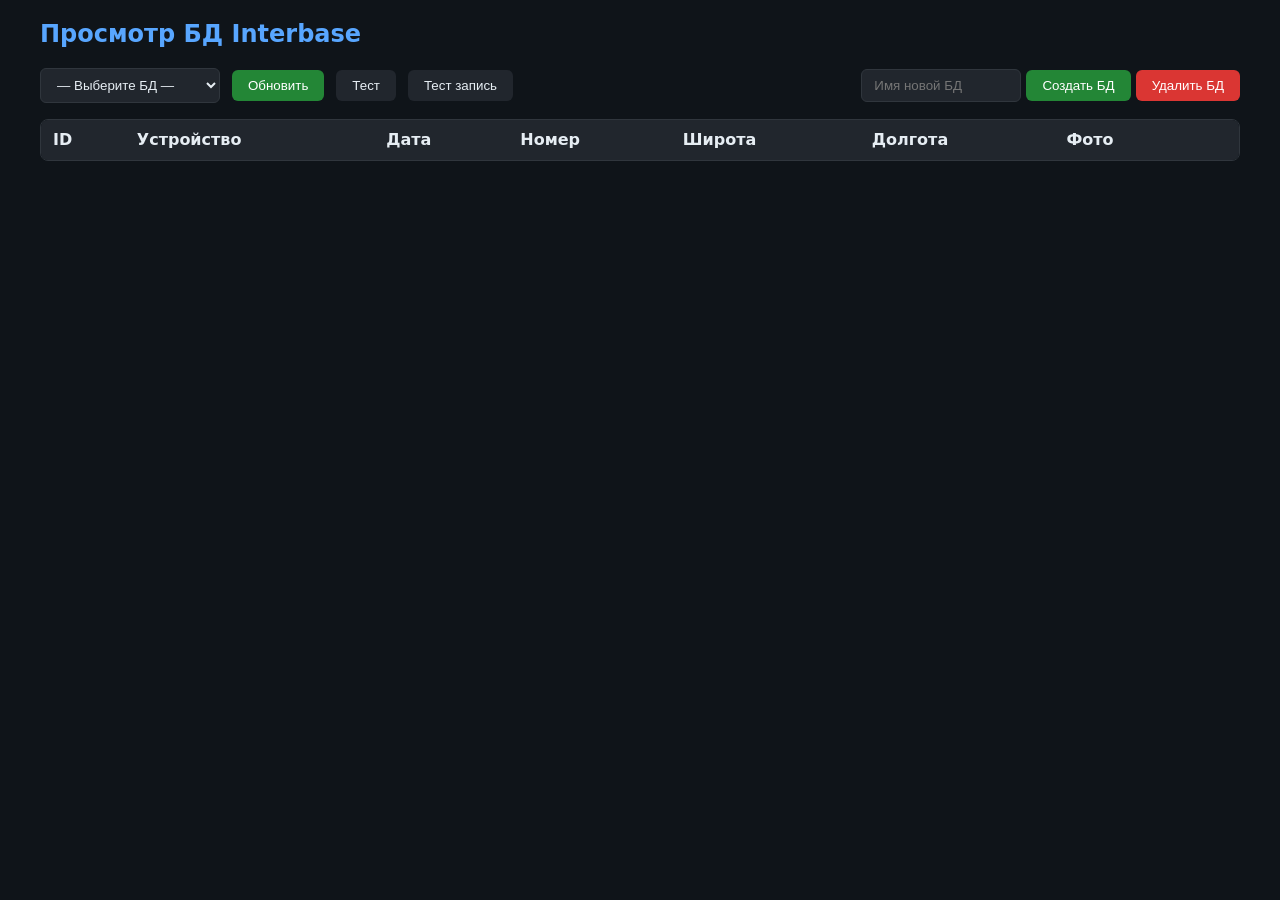
==== MbWebApp/wwwroot/db-viewer.html @ 2b15854f "design" ====
<!DOCTYPE html>
<html lang="ru"><head>
<meta charset="utf-8">
<meta name="viewport" content="width=device-width, initial-scale=1">
<title>Просмотр БД — Nomeroff</title>
<style>
*{box-sizing:border-box}
body{font-family:system-ui,-apple-system,Segoe UI,Roboto,sans-serif;margin:0;padding:20px;background:#0f1419;color:#e6edf3}
.container{max-width:1200px;margin:0 auto}
h1{font-size:1.5rem;margin:0 0 20px;color:#58a6ff}
.toolbar{display:flex;flex-wrap:wrap;gap:12px;align-items:center;margin-bottom:16px}
.toolbar select{padding:8px 12px;border:1px solid #30363d;border-radius:6px;background:#21262d;color:#e6edf3;min-width:180px}
.toolbar button{padding:8px 16px;border:none;border-radius:6px;cursor:pointer;font-weight:500}
.btn{background:#238636;color:#fff}
.btn:hover{background:#2ea043}
.btn-ghost{background:#21262d;color:#e6edf3;border:1px solid #30363d}
.btn-ghost:hover{background:#30363d}
.btn-danger{background:#da3633;color:#fff}
.btn-danger:hover{background:#f85149}
.status{padding:8px;border-radius:6px;font-size:14px}
.status.ok{background:#23863633;color:#7ee787}
.status.err{background:#da363333;color:#f85149}
.table-wrap{overflow-x:auto;border-radius:8px;border:1px solid #30363d}
table{width:100%;border-collapse:collapse;background:#161b22}
th,td{padding:10px 12px;text-align:left;border-bottom:1px solid #21262d}
th{background:#21262d;font-weight:600;white-space:nowrap}
tr:hover{background:#21262d}
.link-foto{color:#58a6ff;cursor:pointer;text-decoration:underline}
.link-foto:hover{color:#79c0ff}
.row-actions{display:flex;gap:6px}
.empty{padding:40px;text-align:center;color:#8b949e}
input[name=newdb]{padding:8px 12px;border:1px solid #30363d;border-radius:6px;background:#21262d;color:#e6edf3;width:160px}
</style></head><body>
<div class="container">
  <h1>Просмотр БД Interbase</h1>
  <div class="toolbar">
    <select id="dbSelect" onchange="onDbChange()"><option value="">— Выберите БД —</option></select>
    <button class="btn" onclick="load()">Обновить</button>
    <button class="btn-ghost" onclick="testConn()">Тест</button>
    <button class="btn-ghost" onclick="testWrite()">Тест запись</button>
    <span id="status" class="status"></span>
    <span style="margin-left:auto">
      <input type="text" name="newdb" placeholder="Имя новой БД" id="newDbName" />
      <button class="btn" onclick="createDb()">Создать БД</button>
      <button class="btn-ghost btn-danger" onclick="deleteDb()" title="Удалить выбранную БД">Удалить БД</button>
    </span>
  </div>
  <div class="table-wrap">
    <table><thead><tr>
      <th>ID</th><th>Устройство</th><th>Дата</th><th>Номер</th><th>Широта</th><th>Долгота</th><th>Фото</th><th></th>
    </tr></thead><tbody id="tbody"></tbody></table>
  </div>
</div>
<script>
const base='{baseUrl}';
let currentDb='';

function openImageInNewWindow(id){
  window.open(base+'/api/db/image/'+id+'?db='+encodeURIComponent(currentDb),'_blank');
}

async function loadDbs(){
  const r=await fetch(base+'/api/db/list');
  const j=await r.json();
  const sel=document.getElementById('dbSelect');
  sel.innerHTML='<option value="">— Выберите БД —</option>';
  for(const d of j.databases||[]){
    const o=document.createElement('option');
    o.value=d;o.textContent=d;
    sel.appendChild(o);
  }
}

async function onDbChange(){
  currentDb=document.getElementById('dbSelect').value;
  if(currentDb) load();
  else document.getElementById('tbody').innerHTML='<tr><td colspan=8 class=empty>Выберите БД</td></tr>';
}

async function load(){
  if(!currentDb){document.getElementById('status').textContent='Выберите БД';document.getElementById('status').className='status err';return}
  const tbody=document.getElementById('tbody');
  tbody.innerHTML='<tr><td colspan=8>Загрузка...</td></tr>';
  try{
    const r=await fetch(base+'/api/db/records?db='+encodeURIComponent(currentDb)+'&limit=200');
    const j=await r.json();
    if(j.message){
      tbody.innerHTML='<tr><td colspan=8 class=empty>'+j.message+'</td></tr>';
      return;
    }
    let html='';
    for(const row of j.records||[]){
      const dt=row.s_DATETIME?new Date(row.s_DATETIME).toLocaleString('ru'):'';
      const foto='<span class=link-foto onclick="openImageInNewWindow('+row.s_INCKEY+')" title="Открыть в новом окне">Фото</span>';
      html+='<tr><td>'+row.s_INCKEY+'</td><td>'+escapeHtml(row.s_DEVICEID||'')+'</td><td>'+dt+'</td><td>'+escapeHtml(row.s_NOTICE||'')+'</td><td>'+(row.s_LATITUDE??'')+'</td><td>'+(row.s_LONGITUDE??'')+'</td><td>'+foto+'</td><td class=row-actions><button class="btn-ghost btn-danger" onclick="delRecord('+row.s_INCKEY+')" title="Удалить">✕</button></td></tr>';
    }
    tbody.innerHTML=html||'<tr><td colspan=8 class=empty>Нет записей</td></tr>';
    document.getElementById('status').textContent='Загружено: '+(j.records?.length||0);
    document.getElementById('status').className='status ok';
  }catch(e){
    tbody.innerHTML='<tr><td colspan=8 class=empty>Ошибка: '+escapeHtml(e.message)+'</td></tr>';
    document.getElementById('status').textContent='Ошибка';
    document.getElementById('status').className='status err';
  }
}

function escapeHtml(s){return String(s).replace(/&/g,'&amp;').replace(/</g,'&lt;').replace(/>/g,'&gt;').replace(/"/g,'&quot;')}

async function delRecord(id){
  if(!confirm('Удалить запись '+id+'?'))return;
  const r=await fetch(base+'/api/db/records/'+id+'?db='+encodeURIComponent(currentDb),{method:'DELETE'});
  const j=await r.json();
  if(j.success)load();else alert('Ошибка удаления');
}

async function testConn(){
  if(!currentDb){document.getElementById('status').textContent='Выберите БД';document.getElementById('status').className='status err';return}
  const r=await fetch(base+'/api/db/test?db='+encodeURIComponent(currentDb));
  const j=await r.json();
  document.getElementById('status').textContent=j.message||(j.success?'OK':'Ошибка');
  document.getElementById('status').className='status '+(j.success?'ok':'err');
}

async function testWrite(){
  if(!currentDb){alert('Выберите БД');return}
  const r=await fetch(base+'/api/db/test-write?db='+encodeURIComponent(currentDb),{method:'POST'});
  let j; try{j=await r.json()}catch{j={}};
  if(j.success){load();document.getElementById('status').textContent='Записано id='+j.id;document.getElementById('status').className='status ok'}
  else alert('Ошибка: '+(j.detail||j.message||j.title||r.statusText||'неизвестная'));
}
async function deleteDb(){
  if(!currentDb){alert('Выберите БД');return}
  if(!confirm('Удалить БД '+currentDb+'? Все данные будут потеряны!'))return;
  const r=await fetch(base+'/api/db/delete?db='+encodeURIComponent(currentDb),{method:'DELETE'});
  const j=await r.json();
  alert(j.message);
  if(j.success){currentDb='';await loadDbs();document.getElementById('tbody').innerHTML='<tr><td colspan=8 class=empty>Выберите БД</td></tr>'}
}
async function createDb(){
  const name=document.getElementById('newDbName').value.trim();
  if(!name){alert('Введите имя БД');return}
  const r=await fetch(base+'/api/db/create',{method:'POST',headers:{'Content-Type':'application/json'},body:JSON.stringify({name})});
  const j=await r.json();
  alert(j.message);
  if(j.success){await loadDbs();document.getElementById('newDbName').value=''}
}

loadDbs();
</script></body></html>
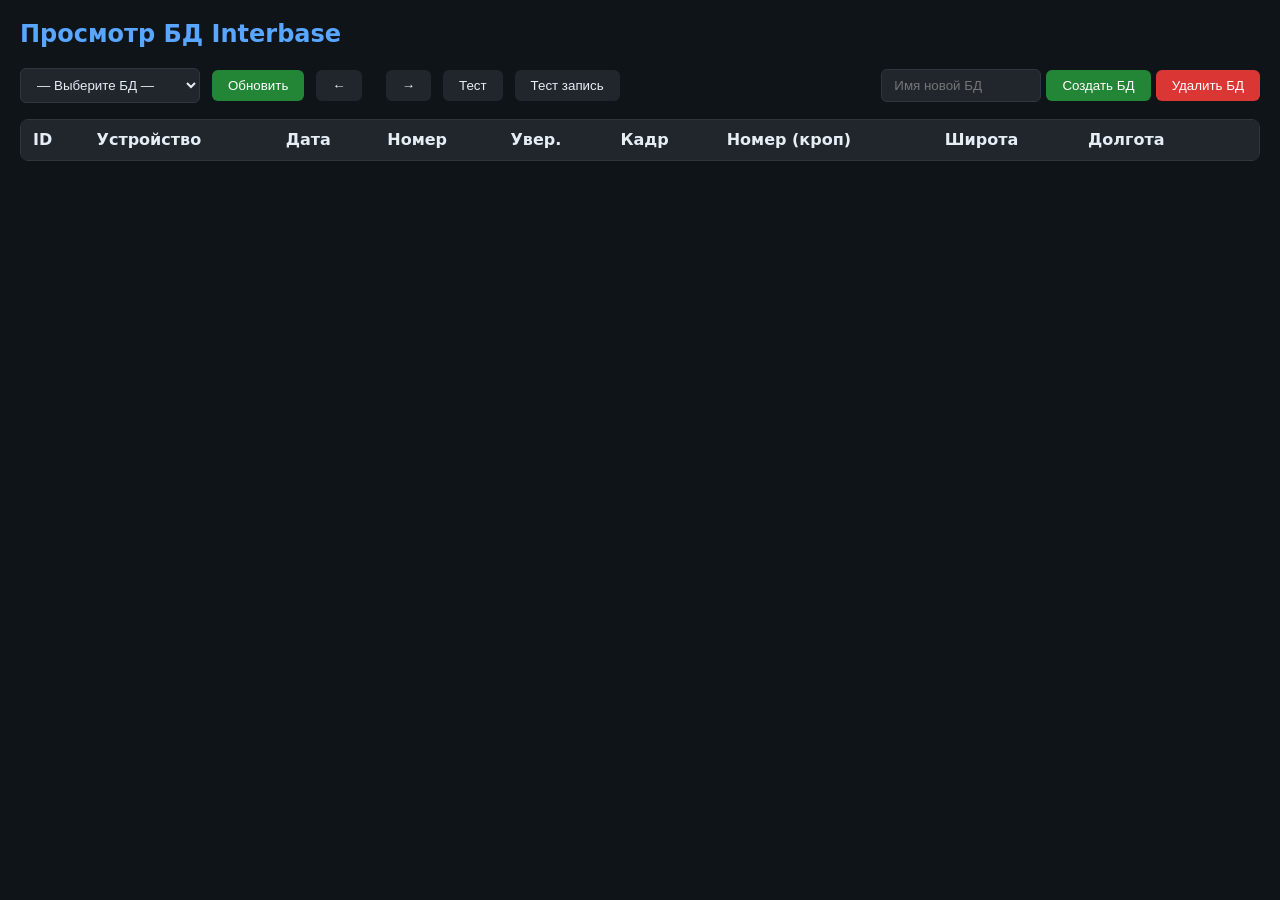
==== commit 931a181f: "crop number" ====
--- a/MbWebApp/wwwroot/db-viewer.html
+++ b/MbWebApp/wwwroot/db-viewer.html
@@ -6,7 +6,7 @@
 <style>
 *{box-sizing:border-box}
 body{font-family:system-ui,-apple-system,Segoe UI,Roboto,sans-serif;margin:0;padding:20px;background:#0f1419;color:#e6edf3}
-.container{max-width:1200px;margin:0 auto}
+.container{max-width:1400px;margin:0 auto}
 h1{font-size:1.5rem;margin:0 0 20px;color:#58a6ff}
 .toolbar{display:flex;flex-wrap:wrap;gap:12px;align-items:center;margin-bottom:16px}
 .toolbar select{padding:8px 12px;border:1px solid #30363d;border-radius:6px;background:#21262d;color:#e6edf3;min-width:180px}
@@ -22,20 +22,35 @@
 .status.err{background:#da363333;color:#f85149}
 .table-wrap{overflow-x:auto;border-radius:8px;border:1px solid #30363d}
 table{width:100%;border-collapse:collapse;background:#161b22}
-th,td{padding:10px 12px;text-align:left;border-bottom:1px solid #21262d}
+th,td{padding:10px 12px;text-align:left;border-bottom:1px solid #21262d;vertical-align:middle}
 th{background:#21262d;font-weight:600;white-space:nowrap}
 tr:hover{background:#21262d}
-.link-foto{color:#58a6ff;cursor:pointer;text-decoration:underline}
-.link-foto:hover{color:#79c0ff}
+.plate-text{font-family:ui-monospace,Consolas,monospace;font-size:1.05rem;font-weight:600;letter-spacing:.04em}
+.conf{font-weight:600;white-space:nowrap}
+.conf.hi{color:#7ee787}
+.conf.mid{color:#e3b341}
+.conf.lo{color:#f85149}
+.thumbs{display:flex;gap:8px;align-items:center}
+.thumb-wrap{display:flex;flex-direction:column;gap:4px;align-items:center}
+.thumb-wrap span{font-size:11px;color:#8b949e}
+.thumb{max-height:72px;max-width:160px;border-radius:4px;border:1px solid #30363d;cursor:pointer;background:#0d1117;object-fit:contain}
+.thumb.plate{max-height:56px;max-width:140px;image-rendering:auto}
+.thumb.missing{width:80px;height:48px;display:flex;align-items:center;justify-content:center;color:#8b949e;font-size:11px;cursor:default}
 .row-actions{display:flex;gap:6px}
 .empty{padding:40px;text-align:center;color:#8b949e}
 input[name=newdb]{padding:8px 12px;border:1px solid #30363d;border-radius:6px;background:#21262d;color:#e6edf3;width:160px}
+.lightbox{display:none;position:fixed;inset:0;background:#000c;z-index:50;align-items:center;justify-content:center;padding:24px}
+.lightbox.show{display:flex}
+.lightbox img{max-width:96vw;max-height:92vh;border-radius:8px;box-shadow:0 8px 40px #000a}
 </style></head><body>
 <div class="container">
   <h1>Просмотр БД Interbase</h1>
   <div class="toolbar">
     <select id="dbSelect" onchange="onDbChange()"><option value="">— Выберите БД —</option></select>
     <button class="btn" onclick="load()">Обновить</button>
+    <button class="btn-ghost" onclick="prevPage()" id="btnPrev">←</button>
+    <span id="pageInfo" style="color:#8b949e;font-size:14px"></span>
+    <button class="btn-ghost" onclick="nextPage()" id="btnNext">→</button>
     <button class="btn-ghost" onclick="testConn()">Тест</button>
     <button class="btn-ghost" onclick="testWrite()">Тест запись</button>
     <span id="status" class="status"></span>
@@ -47,16 +62,39 @@
   </div>
   <div class="table-wrap">
     <table><thead><tr>
-      <th>ID</th><th>Устройство</th><th>Дата</th><th>Номер</th><th>Широта</th><th>Долгота</th><th>Фото</th><th></th>
+      <th>ID</th><th>Устройство</th><th>Дата</th><th>Номер</th><th>Увер.</th><th>Кадр</th><th>Номер (кроп)</th><th>Широта</th><th>Долгота</th><th></th>
     </tr></thead><tbody id="tbody"></tbody></table>
   </div>
 </div>
+<div id="lightbox" class="lightbox" onclick="closeLightbox()"><img id="lightboxImg" alt=""></div>
 <script>
 const base='{baseUrl}';
 let currentDb='';
-
-function openImageInNewWindow(id){
-  window.open(base+'/api/db/image/'+id+'?db='+encodeURIComponent(currentDb),'_blank');
+let pageOffset=0;
+const pageLimit=100;
+
+function imgUrl(kind,id){
+  const path=kind==='plate'?'/api/db/plate-image/':'/api/db/image/';
+  return base+path+id+'?db='+encodeURIComponent(currentDb);
+}
+function openLightbox(url){
+  const box=document.getElementById('lightbox');
+  document.getElementById('lightboxImg').src=url;
+  box.classList.add('show');
+}
+function closeLightbox(){document.getElementById('lightbox').classList.remove('show')}
+function confClass(s){
+  const n=parseInt(String(s||'').replace('%',''),10);
+  if(isNaN(n)) return '';
+  if(n>=80) return 'hi';
+  if(n>=60) return 'mid';
+  return 'lo';
+}
+function thumbCell(kind,id,has){
+  if(!has) return '<div class="thumb-wrap"><div class="thumb missing">нет</div></div>';
+  const url=imgUrl(kind,id);
+  const cls=kind==='plate'?'thumb plate':'thumb';
+  return '<div class="thumb-wrap"><img class="'+cls+'" src="'+url+'" loading="lazy" alt="" onclick="openLightbox(\''+url+'\')" onerror="this.replaceWith(Object.assign(document.createElement(\'div\'),{className:\'thumb missing\',textContent:\'нет\'}))"/></div>';
 }
 
 async function loadDbs(){
@@ -73,32 +111,58 @@
 
 async function onDbChange(){
   currentDb=document.getElementById('dbSelect').value;
+  pageOffset=0;
   if(currentDb) load();
-  else document.getElementById('tbody').innerHTML='<tr><td colspan=8 class=empty>Выберите БД</td></tr>';
-}
+  else document.getElementById('tbody').innerHTML='<tr><td colspan=10 class=empty>Выберите БД</td></tr>';
+}
+
+function prevPage(){ if(pageOffset<=0)return; pageOffset=Math.max(0,pageOffset-pageLimit); load(); }
+function nextPage(){ pageOffset+=pageLimit; load(); }
 
 async function load(){
   if(!currentDb){document.getElementById('status').textContent='Выберите БД';document.getElementById('status').className='status err';return}
   const tbody=document.getElementById('tbody');
-  tbody.innerHTML='<tr><td colspan=8>Загрузка...</td></tr>';
+  tbody.innerHTML='<tr><td colspan=10>Загрузка...</td></tr>';
   try{
-    const r=await fetch(base+'/api/db/records?db='+encodeURIComponent(currentDb)+'&limit=200');
+    const r=await fetch(base+'/api/db/records?db='+encodeURIComponent(currentDb)+'&limit='+pageLimit+'&offset='+pageOffset);
     const j=await r.json();
     if(j.message){
-      tbody.innerHTML='<tr><td colspan=8 class=empty>'+j.message+'</td></tr>';
+      tbody.innerHTML='<tr><td colspan=10 class=empty>'+j.message+'</td></tr>';
       return;
+    }
+    const total=j.total||0;
+    if(pageOffset>0 && (!j.records||j.records.length===0) && total>0){
+      pageOffset=Math.max(0, pageOffset-pageLimit);
+      return load();
     }
     let html='';
     for(const row of j.records||[]){
       const dt=row.s_DATETIME?new Date(row.s_DATETIME).toLocaleString('ru'):'';
-      const foto='<span class=link-foto onclick="openImageInNewWindow('+row.s_INCKEY+')" title="Открыть в новом окне">Фото</span>';
-      html+='<tr><td>'+row.s_INCKEY+'</td><td>'+escapeHtml(row.s_DEVICEID||'')+'</td><td>'+dt+'</td><td>'+escapeHtml(row.s_NOTICE||'')+'</td><td>'+(row.s_LATITUDE??'')+'</td><td>'+(row.s_LONGITUDE??'')+'</td><td>'+foto+'</td><td class=row-actions><button class="btn-ghost btn-danger" onclick="delRecord('+row.s_INCKEY+')" title="Удалить">✕</button></td></tr>';
+      const belong=row.s_BELONG||'';
+      const confCls=confClass(belong);
+      html+='<tr>'
+        +'<td>'+row.s_INCKEY+'</td>'
+        +'<td>'+escapeHtml(row.s_DEVICEID||'')+'</td>'
+        +'<td>'+dt+'</td>'
+        +'<td class="plate-text">'+escapeHtml(row.s_NOTICE||'')+'</td>'
+        +'<td class="conf '+confCls+'">'+escapeHtml(belong||'—')+'</td>'
+        +'<td>'+thumbCell('full',row.s_INCKEY,!!row.hasFoto)+'</td>'
+        +'<td>'+thumbCell('plate',row.s_INCKEY,!!row.hasPlate)+'</td>'
+        +'<td>'+(row.s_LATITUDE??'')+'</td>'
+        +'<td>'+(row.s_LONGITUDE??'')+'</td>'
+        +'<td class=row-actions><button class="btn-ghost btn-danger" onclick="delRecord('+row.s_INCKEY+')" title="Удалить">✕</button></td>'
+        +'</tr>';
     }
-    tbody.innerHTML=html||'<tr><td colspan=8 class=empty>Нет записей</td></tr>';
-    document.getElementById('status').textContent='Загружено: '+(j.records?.length||0);
+    tbody.innerHTML=html||'<tr><td colspan=10 class=empty>Нет записей</td></tr>';
+    const from=total===0?0:pageOffset+1;
+    const to=pageOffset+(j.records?.length||0);
+    document.getElementById('pageInfo').textContent=total? (from+'-'+to+' / '+total) : '';
+    document.getElementById('btnPrev').disabled=pageOffset<=0;
+    document.getElementById('btnNext').disabled=pageOffset+pageLimit>=total;
+    document.getElementById('status').textContent='Страница: '+(j.records?.length||0)+' из '+total;
     document.getElementById('status').className='status ok';
   }catch(e){
-    tbody.innerHTML='<tr><td colspan=8 class=empty>Ошибка: '+escapeHtml(e.message)+'</td></tr>';
+    tbody.innerHTML='<tr><td colspan=10 class=empty>Ошибка: '+escapeHtml(e.message)+'</td></tr>';
     document.getElementById('status').textContent='Ошибка';
     document.getElementById('status').className='status err';
   }
@@ -134,7 +198,7 @@
   const r=await fetch(base+'/api/db/delete?db='+encodeURIComponent(currentDb),{method:'DELETE'});
   const j=await r.json();
   alert(j.message);
-  if(j.success){currentDb='';await loadDbs();document.getElementById('tbody').innerHTML='<tr><td colspan=8 class=empty>Выберите БД</td></tr>'}
+  if(j.success){currentDb='';await loadDbs();document.getElementById('tbody').innerHTML='<tr><td colspan=10 class=empty>Выберите БД</td></tr>'}
 }
 async function createDb(){
   const name=document.getElementById('newDbName').value.trim();
